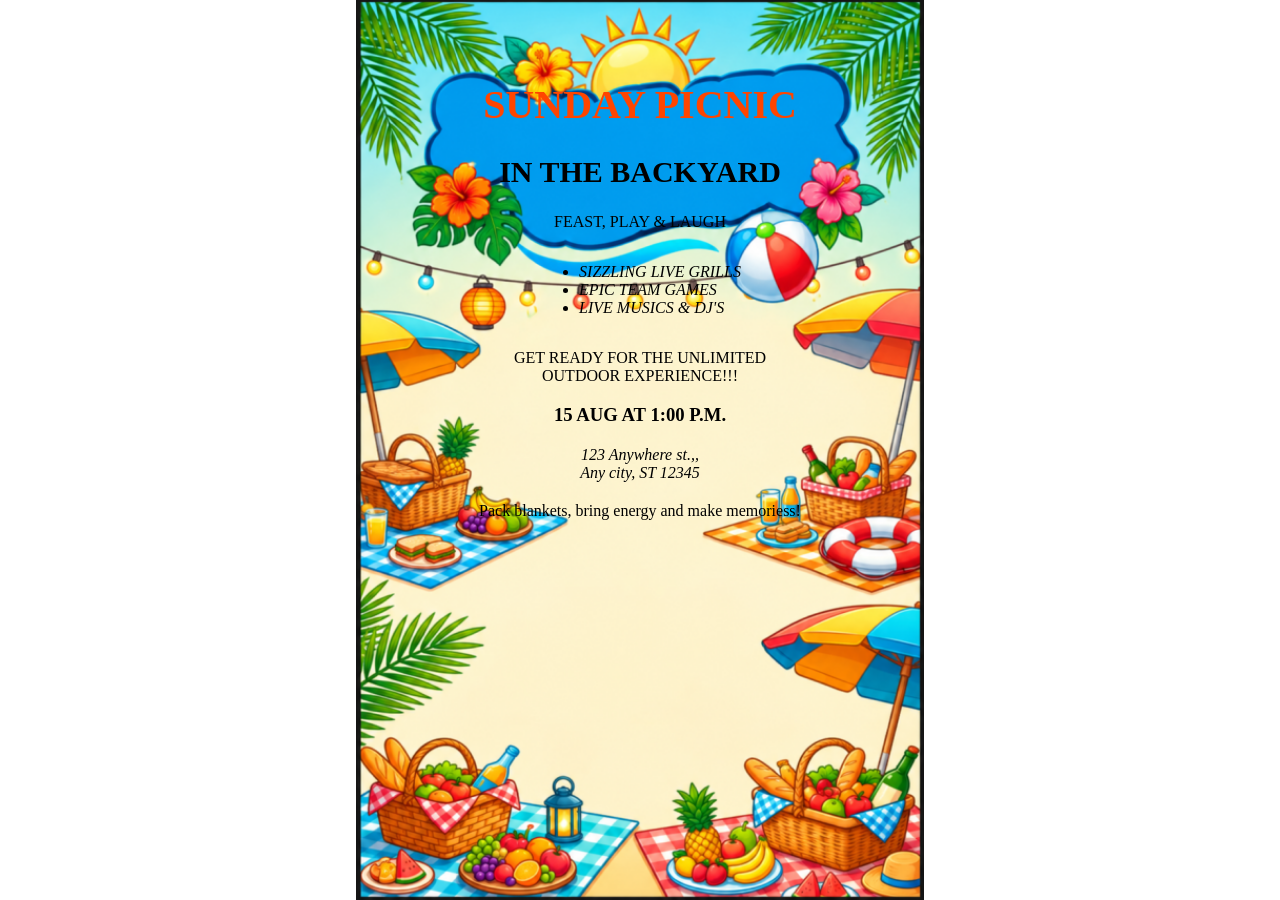
==== pincnicpost.html @ 2cc45286 "images added" ====
<!DOCTYPE html>
<html lang="en">
<head>
    <meta charset="UTF-8">
    <meta name="viewport" content="width=device-width, initial-scale=1.0">
    <title>Summer picnic</title>
    <link rel="stylesheet" href="style.css">
 
</head>
<body>
    <main>
    <div class="poster">


        <br>
        <br>
        <br>
        <header>
            <h1>SUNDAY PICNIC</h1>
            <h2>IN THE BACKYARD</h2>
            <p>FEAST, PLAY & LAUGH</p>
        </header>

        
            <ul><em>
                <li>SIZZLING LIVE GRILLS</li>
                <li>EPIC TEAM GAMES</li>
                <li>LIVE MUSICS & DJ'S</li></em>
            </ul>

            <P>GET READY FOR THE UNLIMITED <br>
                OUTDOOR EXPERIENCE!!!</P>

            <h3>15 AUG AT 1:00 P.M.</h3>

            <address>
                123 Anywhere st.,,<br>
                Any city, ST 12345
            </address>

            <footer>
                <p>Pack blankets, bring energy and make memoriess!</p>
            </footer>
        </main>
</body>
</html>
---- style.css ----
* {
    box-sizing: border-box;
}

body {
    font-family: Arial, sans-serif;
    margin: 0;
    padding: 0;
    background-image: url("back.png");
    background-size: cover;
    background-position: center;
    background-repeat: no-repeat;
    min-height: 100vh;
}

/* Header */
header {
    width: 100%;
}

/* Logo, navigation and button in one line */
.navbar {
    display: flex;
    flex-direction: row;
    justify-content: space-between;
    align-items: center;
    width: 100%;
    padding: 20px 30px;
}

/* University name on the left */
.logo {
    font-size: 28px;
    font-weight: bold;
    color: black;
    text-decoration: none;
    white-space: nowrap;
    flex-shrink: 0;
}

/* Navigation links in the middle */
nav {
    display: flex;
    flex-direction: row;
    align-items: center;
    justify-content: center;
    gap: 25px;
    flex: 1;
    margin: 0 25px;
}

nav a {
    white-space: nowrap;
}

/* Explore campus button on the right */
.nav-button {
    margin: 0;
    background-color: #286d68;
    color: white;
    padding: 10px 18px;
    border-radius: 25px;
    font-size: 18px;
    text-align: center;
    text-decoration: none;
    white-space: nowrap;
    flex-shrink: 0;
}

/* Main section */
main {
    background-size: cover;
    background-position: center;
    background-repeat: no-repeat;
    text-align: center;
}

/* Tagline */
.tagline {
    display: inline-block;
    background-color: #b4c7c5;
    color: black;
    padding: 10px 25px;
    border-radius: 30px;
    text-align: center;
    font-size: 18px;
}

/* Main content */
content {
    display: block;
    max-width: 800px;
    margin: 0 auto;
}

/* Heading */
content h1 {
    font-size: 18px;
    margin: 20px 0;
}

/* Paragraph */
content p {
    font-size: 18px;
    margin: 15px;
    padding: 25px;
}

/* Gallery and picnic buttons */
.btn {
    display: flex;
    justify-content: center;
    align-items: center;
    gap: 10px;
    margin-top: 40px;
}

.btn a {
    display: inline-block;
    background-color: #286d68;
    color: white;
    padding: 10px 20px;
    margin: 0;
    border-radius: 30px;
    font-size: 16px;
    text-decoration: none;
}

/* Hover effect */
.nav-button:hover,

.btn a:hover {
    background-color: #174d49;
}

/* Smaller screens */
@media (max-width: 1000px) {
    .navbar {
        flex-wrap: wrap;
        gap: 20px;
    }

    nav {
        flex-wrap: wrap;
        gap: 15px;
        margin: 0;
    }
}











body {
    background-image: url("picnic.png");
    background-size: contain;
    background-position: center;
    background-repeat: no-repeat;
    background-attachment: fixed;

    text-align: center;
    font-family: georgia, serif;
    color: black;
}

.picnic {
    background-color: rgba(0,0,0,0.5);
    padding: 30px;
    margin: 40px auto;
    max-width: 600px;
}

h1 {
    color: orangered;
    font-size: 40px;
}

h2 {
    font-size: 30px;
}

ul {
    display: inline-block;
    text-align: left;
}

address {
    margin: 20px;
}
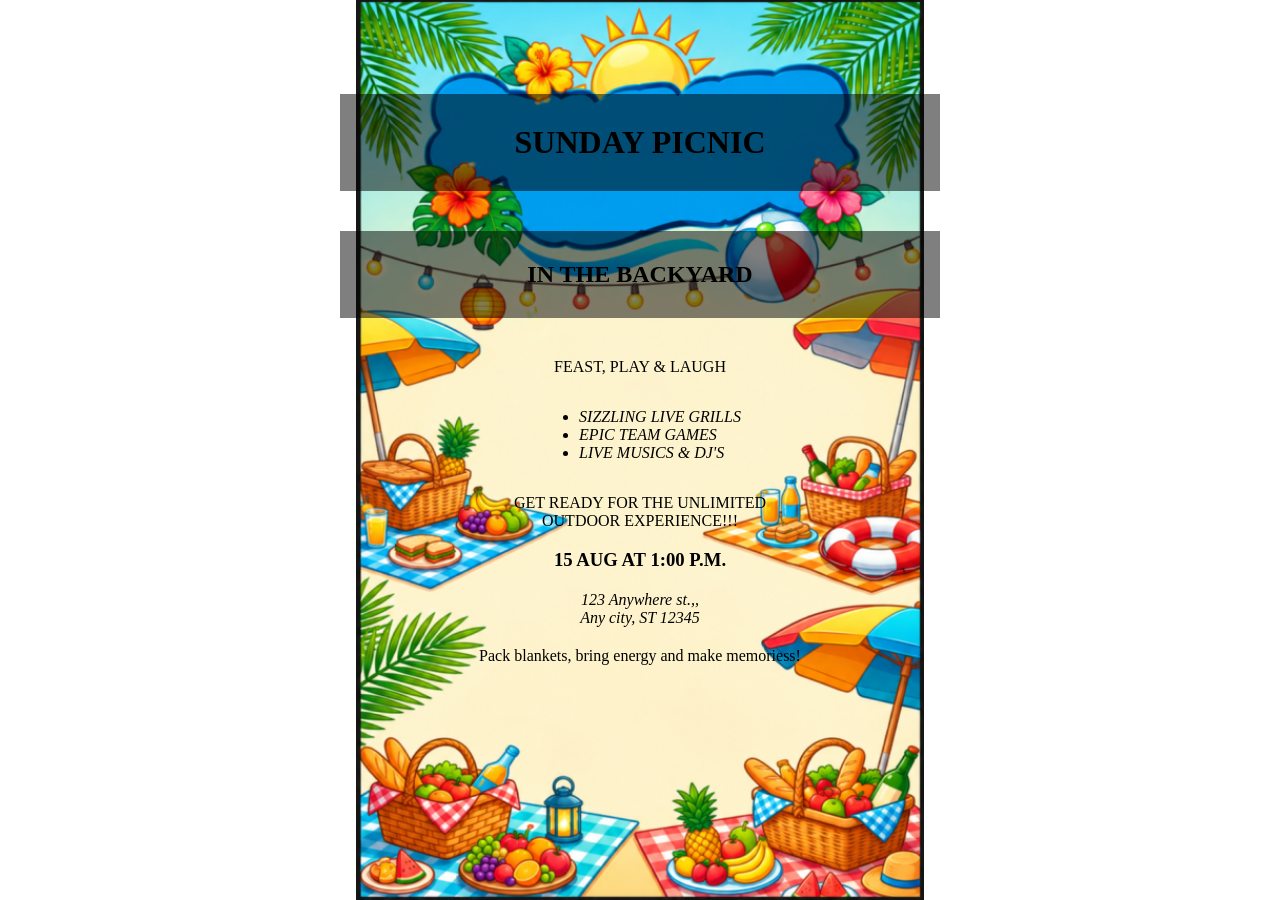
==== commit 6458d1ac: "modifed" ====
--- a/pincnicpost.html
+++ b/pincnicpost.html
@@ -7,7 +7,7 @@
     <link rel="stylesheet" href="style.css">
  
 </head>
-<body>
+<body class="picnicpost">
     <main>
     <div class="poster">
 
@@ -16,8 +16,8 @@
         <br>
         <br>
         <header>
-            <h1>SUNDAY PICNIC</h1>
-            <h2>IN THE BACKYARD</h2>
+            <h1 class="picnic">SUNDAY PICNIC</h1>
+            <h2 class="picnic">IN THE BACKYARD</h2>
             <p>FEAST, PLAY & LAUGH</p>
         </header>
 
@@ -33,7 +33,7 @@
 
             <h3>15 AUG AT 1:00 P.M.</h3>
 
-            <address>
+            <address> 
                 123 Anywhere st.,,<br>
                 Any city, ST 12345
             </address>
--- a/style.css
+++ b/style.css
@@ -158,7 +158,7 @@
 
 
 
-body {
+.picnicpost {
     background-image: url("picnic.png");
     background-size: contain;
     background-position: center;
@@ -177,16 +177,16 @@
     max-width: 600px;
 }
 
-h1 {
+.picnic h1 {
     color: orangered;
     font-size: 40px;
 }
 
-h2 {
+.picnic h2 {
     font-size: 30px;
 }
 
-ul {
+ ul {
     display: inline-block;
     text-align: left;
 }
